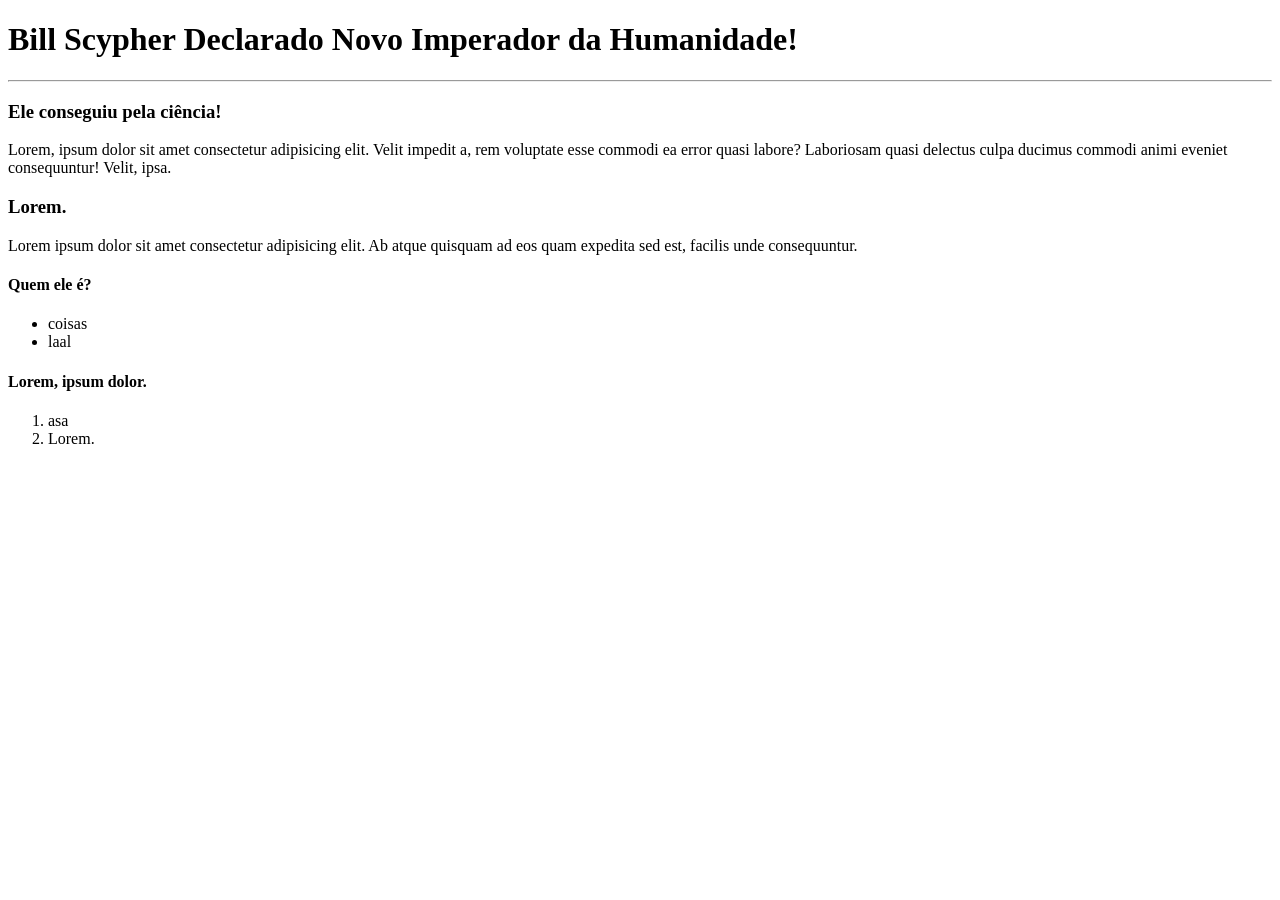
==== noticia.html @ 0373725b "aula 1 e aula 2" ====
<!DOCTYPE html>
<html lang="en">
<head>
    <meta charset="UTF-8">
    <meta name="viewport" content="width=device-width, initial-scale=1.0">
    <title>Novo Imperador da Humanidade!</title>
</head>
<body>
    <h1>
        Bill Scypher Declarado Novo Imperador da Humanidade!
    </h1>
    <hr>
    <h3>Ele conseguiu pela ciência!</h3>
        <p>
            Lorem, ipsum dolor sit amet consectetur adipisicing elit. Velit impedit a, rem voluptate esse commodi ea error quasi labore? Laboriosam quasi delectus culpa ducimus commodi animi eveniet consequuntur! Velit, ipsa.
            
        </p>

        <!-- Comentário -->
    <h3>Lorem.</h3>
        <p>Lorem ipsum dolor sit amet consectetur adipisicing elit. Ab atque quisquam ad eos quam expedita sed est, facilis unde consequuntur.</p>

    <h4>Quem ele é?</h4>
    <ul>
        <li>coisas</li>
        <li>laal</li>
    </ul>
    <h4>Lorem, ipsum dolor.</h4>
    <ol>
        <li>asa</li>
        <li>Lorem.</li>
    </ol>
</body>
</html>
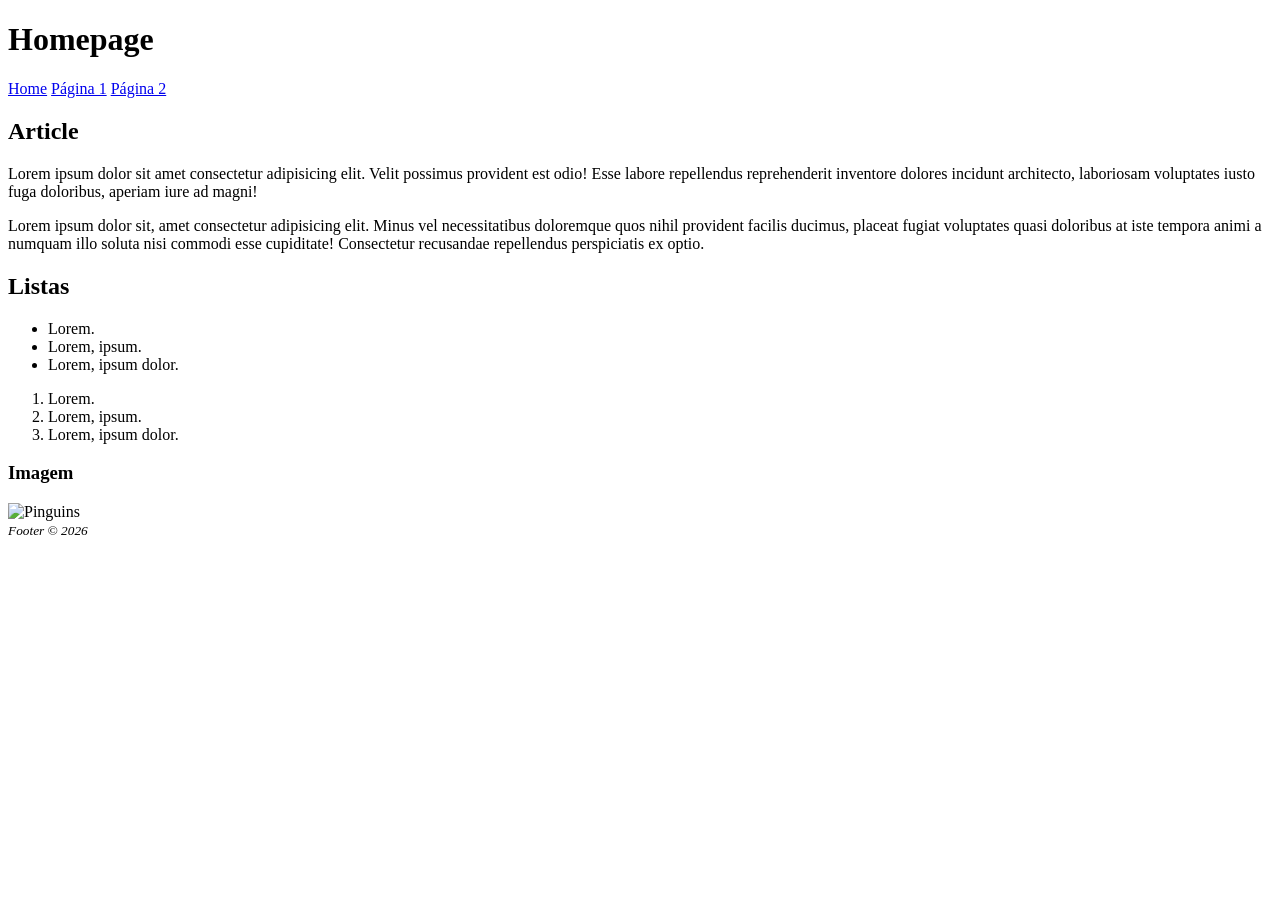
==== commit bf77fc08: "Seguindo com a primeira página" ====
--- a/noticia.html
+++ b/noticia.html
@@ -3,32 +3,44 @@
 <head>
     <meta charset="UTF-8">
     <meta name="viewport" content="width=device-width, initial-scale=1.0">
-    <title>Novo Imperador da Humanidade!</title>
+    <title>Página Web</title>
 </head>
 <body>
-    <h1>
-        Bill Scypher Declarado Novo Imperador da Humanidade!
-    </h1>
-    <hr>
-    <h3>Ele conseguiu pela ciência!</h3>
-        <p>
-            Lorem, ipsum dolor sit amet consectetur adipisicing elit. Velit impedit a, rem voluptate esse commodi ea error quasi labore? Laboriosam quasi delectus culpa ducimus commodi animi eveniet consequuntur! Velit, ipsa.
-            
-        </p>
-
-        <!-- Comentário -->
-    <h3>Lorem.</h3>
-        <p>Lorem ipsum dolor sit amet consectetur adipisicing elit. Ab atque quisquam ad eos quam expedita sed est, facilis unde consequuntur.</p>
-
-    <h4>Quem ele é?</h4>
-    <ul>
-        <li>coisas</li>
-        <li>laal</li>
-    </ul>
-    <h4>Lorem, ipsum dolor.</h4>
-    <ol>
-        <li>asa</li>
-        <li>Lorem.</li>
-    </ol>
+        <h1>Homepage</h1>
+        <nav>
+            <a href="#">Home</a>
+            <a href="#">Página 1</a>
+            <a href="#">Página 2</a>
+        </nav>
+        
+        <article>
+            <h1>Article</h1>
+            <p>
+                Lorem ipsum dolor sit amet consectetur adipisicing elit. Velit possimus provident est odio! Esse labore repellendus reprehenderit inventore dolores incidunt architecto, laboriosam voluptates iusto fuga doloribus, aperiam iure ad magni!
+            </p>
+            <p>
+                Lorem ipsum dolor sit, amet consectetur adipisicing elit. Minus vel necessitatibus doloremque quos nihil provident facilis ducimus, placeat fugiat voluptates quasi doloribus at iste tempora animi a numquam illo soluta nisi commodi esse cupiditate! Consectetur recusandae repellendus perspiciatis ex optio.
+            </p>
+        </article>
+        <section>
+            <h1>Listas</h1>
+                <ul>
+                    <li>Lorem.</li>
+                    <li>Lorem, ipsum.</li>
+                    <li>Lorem, ipsum dolor.</li>
+                </ul>
+                <ol>
+                    <li>Lorem.</li>
+                    <li>Lorem, ipsum.</li>
+                    <li>Lorem, ipsum dolor.</li>
+                </ol>
+        </section>
+        <div>
+            <h3>Imagem</h3>
+            <img src="https://encrypted-tbn0.gstatic.com/images?q=tbn:ANd9GcRCJsLKLfoI-V1WAbdYAJf7NNrO2ei208WOfw&s" alt="Pinguins">
+        </div>
+        <footer>
+            <small><i>Footer &copy; 2026</i></small>
+        </footer>
 </body>
 </html>
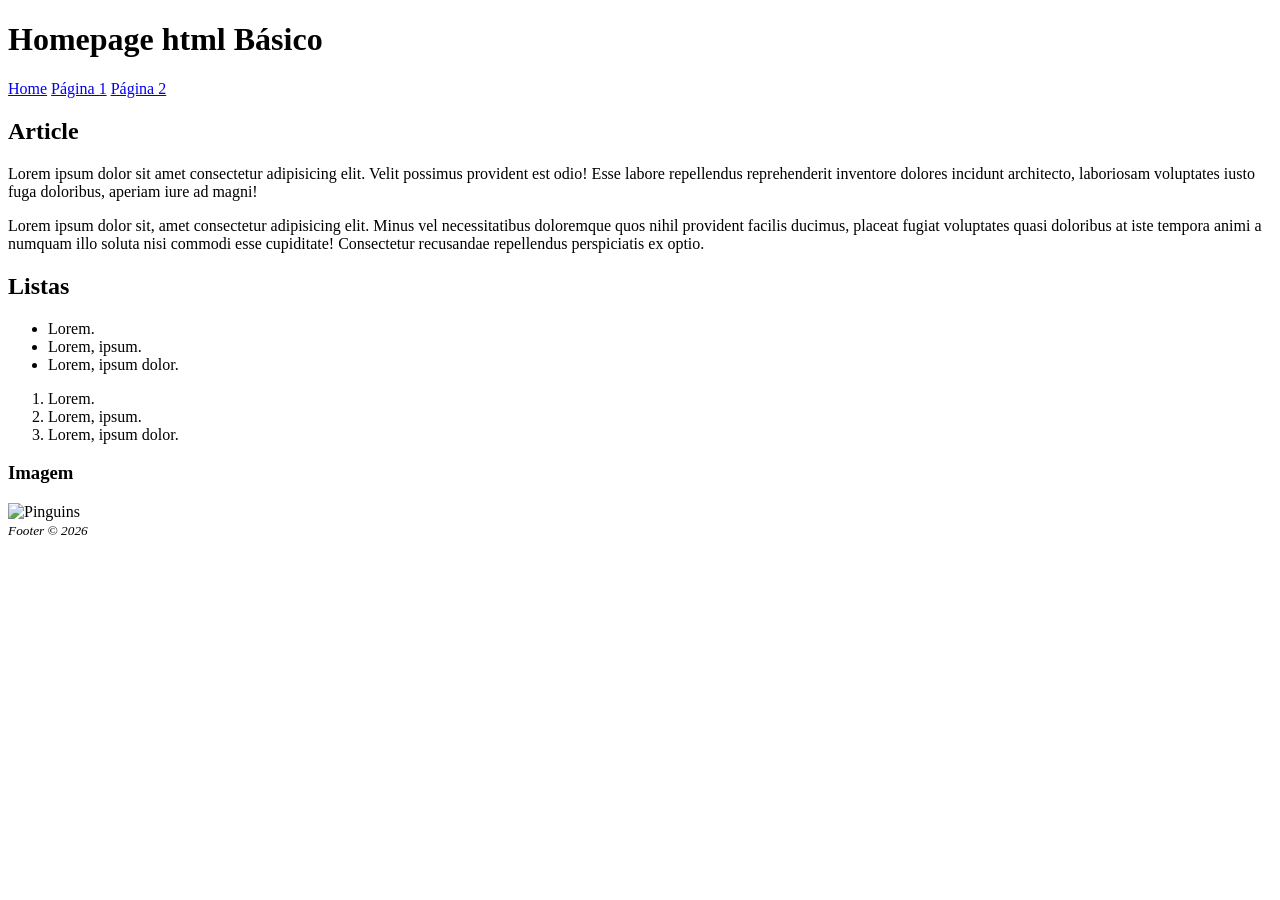
==== commit 1edffde6: "alteração no titulo" ====
--- a/noticia.html
+++ b/noticia.html
@@ -6,7 +6,7 @@
     <title>Página Web</title>
 </head>
 <body>
-        <h1>Homepage</h1>
+        <h1>Homepage html Básico</h1>
         <nav>
             <a href="#">Home</a>
             <a href="#">Página 1</a>
